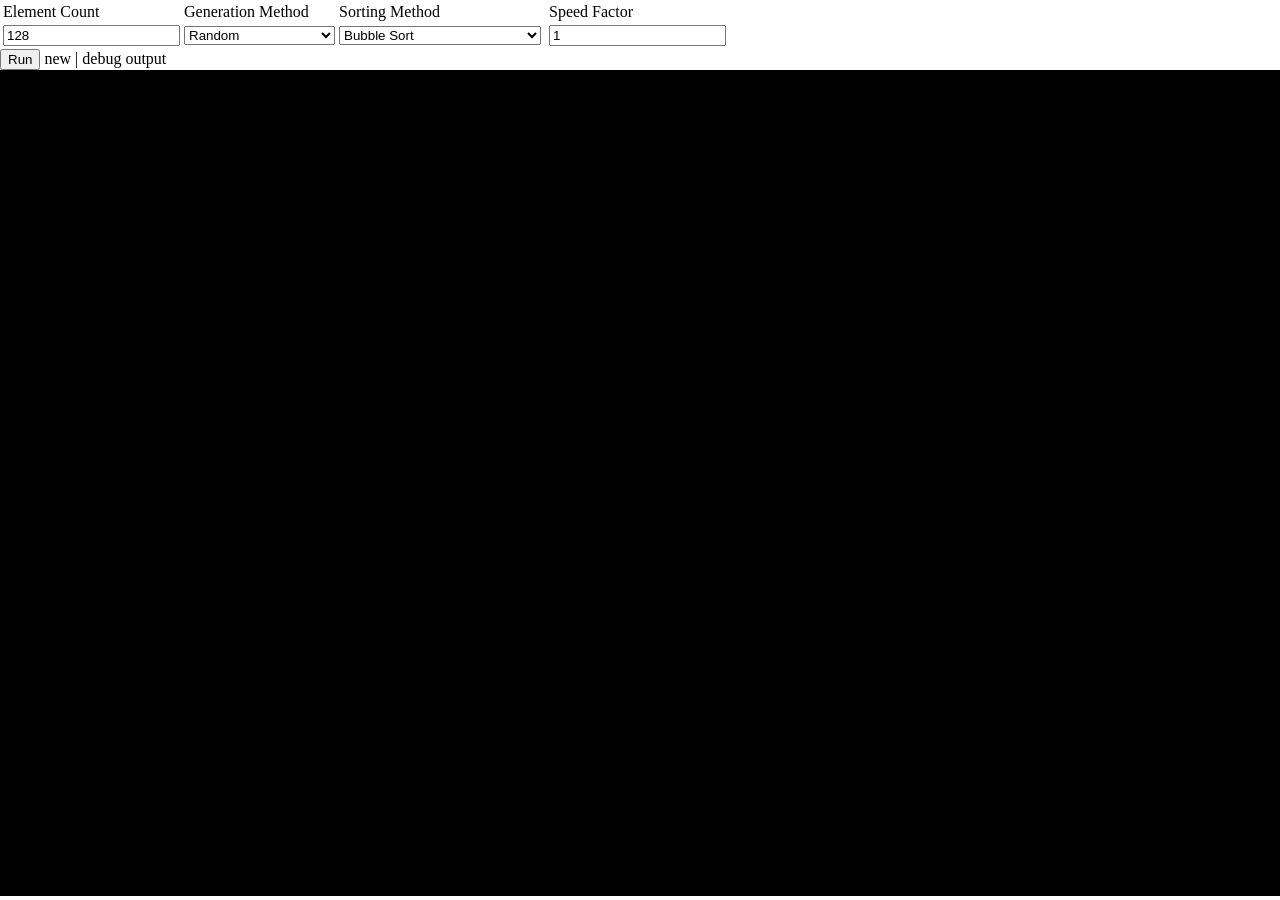
==== canvas.html @ a5acc55a "initial commit Note: All of these files (except .gitignore) were created at or before July 2025." ====
<!DOCTYPE html>
<html lang="en-US">
    <head>
        <meta charset="utf-8">
        <meta name="viewport" content="width=device-width, initial-scale=1.0">
        <title>Canvas</title>
        <link href="style.css" rel="stylesheet">
    </head>
    <body>
        
        <table>
            <tr>
                <td>Element Count</td>
                <td>Generation Method</td>
                <td>Sorting Method</td>
                <td><span id="concurrent_label">Run Concurrently</span></td>
                <td>Speed Factor</td>
            </tr>
            <tr>
                <td><input type="number" id="elementCount" value="128" min="1"/></td>
                <td>
                    <select id="generationMethod">
                        <option value="random">Random</option>
                        <option value="exponential">Random Exponential</option>
                        <option value="sqrt">Random Square Root</option>
                        <option value="almost">Almost Sorted</option>
                        <option value="reverse">Reverse</option>
                        <option value="spikes">Spikes</option>
                        <option value="pipeOrgan">Pipe Organ</option>
                        <option value="runs">Random Runs</option>
                    </select>
                </td>
                <td>
                    <select id="sortingMethod" onclick="checkConcurrentVisibility()">
                        <option value="bubble">Bubble Sort</option>
                        <option value="insertion">Insertion Sort</option>
                        <option value="selection">Selection Sort</option>
                        <option value="cocktail">Cocktail Sort</option>
                        <option value="comb">Comb Sort</option>
                        <option value="shell">Shell Sort</option>
                        <option value="heap">Heap Sort</option>
                        <option value="binary_insertion">Binary Insertion Sort</option>
                        <option value="weak_heap">Weak Heap Sort</option>
                        <option value="smooth">Smooth Sort</option>
                        <option value="quick">Quick Sort</option>
                        <option value="introspective">Introspective Sort</option>
                        <option value="pdq">Pattern Defeating Quick Sort</option>
                        <option value="merge">Merge Sort</option>
                        <option value="iterative_merge">Iterative Merge Sort</option>
                        <option value="tim">Tim Sort</option>
                        <option value="rotate">Rotate Merge Sort</option>
                        <option value="radix">Radix Sort</option>
                        <option value="counting">Counting Sort</option>
                        <option value="bitonic">Bitonic Sort</option>
                        <option value="boem">Batcher Odd-Even Merge Sort</option>
                        <option value="sqrt">Sqrt Sort</option>
                        <option value="stooge">Stooge Sort</option>
                        <option value="slow">Slow Sort</option>
                        <option value="bogo">Bogo Sort</option>
                    </select>
                </td>
                <td>
                    <!-- <label class="switch"> -->
                        <input  id="concurrent_check" type="checkbox">
                        <!-- <span class="slider round"></span> -->
                    <!-- </label> -->
                </td>
                <td>
                    <input type="number" id="speedFactor" value="1" min="0" onclick="module.newSpeed()"/>
                </td>
            </tr>
        </table>

        <button type="button" id="runButton" onclick="module.onClick()">Run</button>
        
        <span id="output">original</span> 
        |
        <span id="debug">debug output</span>

        <canvas class="myCanvas">
        </canvas>

        <script>
            const module = {};

            function checkConcurrentVisibility() {
                const sortingMethod = document.getElementById("sortingMethod").value;
                let value;
                switch (sortingMethod) {
                    case "bitonic":
                    case "boem":
                        value = "block";
                        break;
                    default:
                        value = "none";
                        break;
                }

                document.getElementById("concurrent_check").style.display = value;
                document.getElementById("concurrent_label").style.display = value;
// 
                // document.getElementById("output").textContent = document.getElementById("concurrent_check").checked;
            }
        </script>
        <script type="module" defer>
            import { reset, onClick, setNewSpeed } from "./script.js";

            checkConcurrentVisibility();

            reset();
            module.onClick = onClick;
            module.newSpeed = setNewSpeed;
        </script>
    </body>
</html>
---- style.css ----
body {
    margin: 0;
    overflow: hidden;
  }
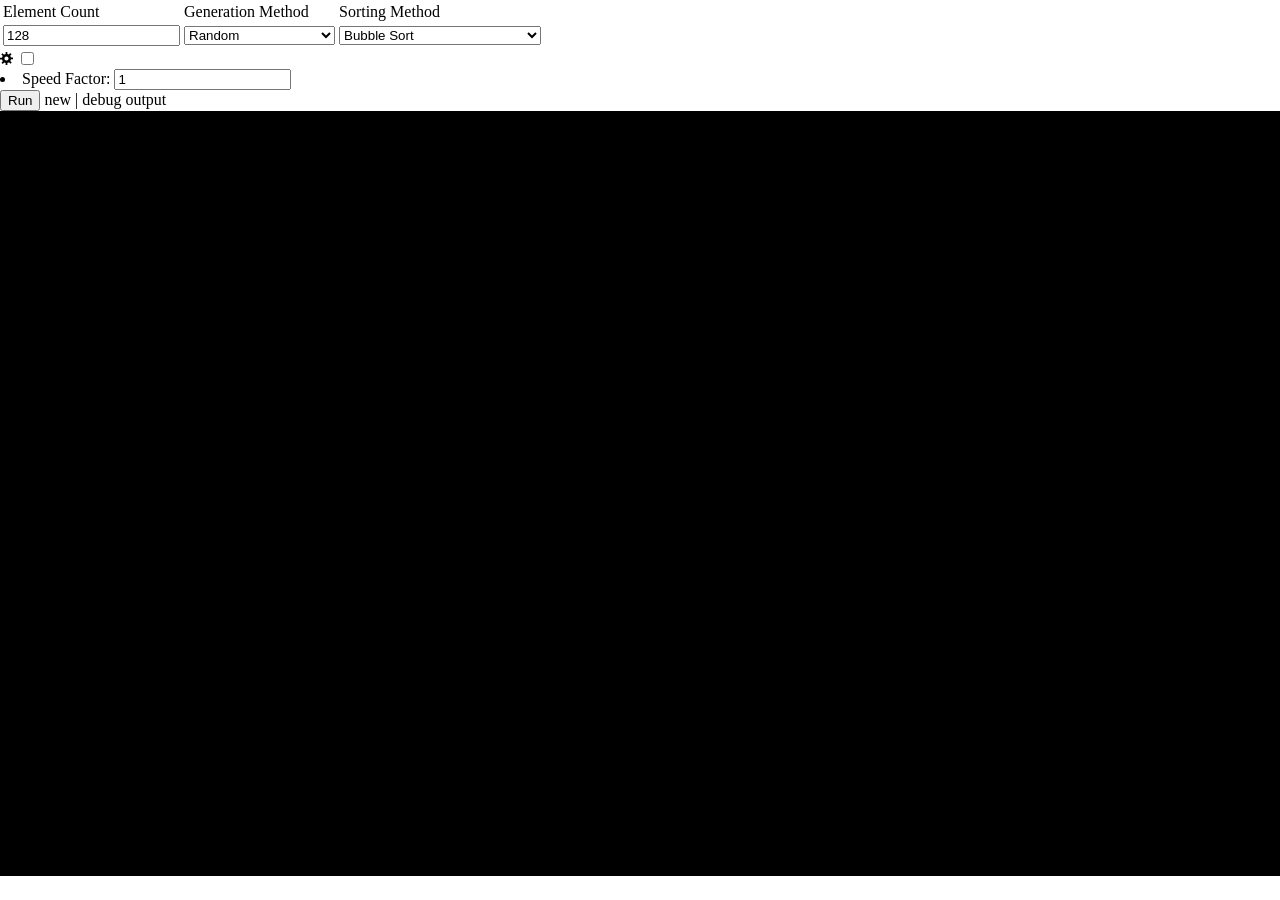
==== commit 7bc57cf8: "feat: Added settings toggle." ====
--- a/canvas.html
+++ b/canvas.html
@@ -13,8 +13,6 @@
                 <td>Element Count</td>
                 <td>Generation Method</td>
                 <td>Sorting Method</td>
-                <td><span id="concurrent_label">Run Concurrently</span></td>
-                <td>Speed Factor</td>
             </tr>
             <tr>
                 <td><input type="number" id="elementCount" value="128" min="1"/></td>
@@ -61,16 +59,32 @@
                 </td>
                 <td>
                     <!-- <label class="switch"> -->
-                        <input  id="concurrent_check" type="checkbox">
                         <!-- <span class="slider round"></span> -->
                     <!-- </label> -->
                 </td>
-                <td>
+                <!-- <td>
                     <input type="number" id="speedFactor" value="1" min="0" onclick="module.newSpeed()"/>
-                </td>
+                </td> -->
             </tr>
         </table>
-
+        <div>
+            <img src="images/cog.svg" alt="setting's cog" height="13">
+            <input type="checkbox" id="settings_check" onclick="display_dropdown()">
+            <ui class="dropdown" id="settings_dropdown">
+                <li>Speed Factor: <input type="number" id="speedFactor" value="1" min="0" onclick="module.newSpeed()"/></li>
+                <li id="concurrent_label">Run Concurrently: <input id="concurrent_check" type="checkbox"> </li>
+            </ui>
+            <script>
+                function display_dropdown() {
+                    if (input = document.getElementById("settings_check").checked) {
+                    document.getElementById("settings_dropdown").style.display = "block"
+                    }
+                    else {
+                        document.getElementById("settings_dropdown").style.display = "none"
+                    }
+                }
+            </script>
+        </div>
         <button type="button" id="runButton" onclick="module.onClick()">Run</button>
         
         <span id="output">original</span> 
@@ -96,10 +110,7 @@
                         break;
                 }
 
-                document.getElementById("concurrent_check").style.display = value;
                 document.getElementById("concurrent_label").style.display = value;
-// 
-                // document.getElementById("output").textContent = document.getElementById("concurrent_check").checked;
             }
         </script>
         <script type="module" defer>
--- a/style.css
+++ b/style.css
@@ -1,4 +1,42 @@
 body {
     margin: 0;
     overflow: hidden;
-  }+  }
+
+ul {
+  list-style-type: none;
+  margin: 0;
+}
+
+#settings {
+  padding: 0
+}
+
+/* Style the caret/arrow */
+.caret {
+  cursor: pointer;
+  user-select: none; /* Prevent text selection */
+}
+
+/* Create the caret/arrow with a unicode, and style it */
+.caret::before {
+  content: "\25B6";
+  color: black;
+  display: inline-block;
+  margin-right: 6px;
+}
+
+/* Rotate the caret/arrow icon when clicked on (using JavaScript) */
+.caret-down::before {
+  transform: rotate(90deg);
+}
+
+/* Hide the nested list */
+.nested {
+  display: none;
+}
+
+/* Show the nested list when the user clicks on the caret/arrow (with JavaScript) */
+.active {
+  display: block;
+}
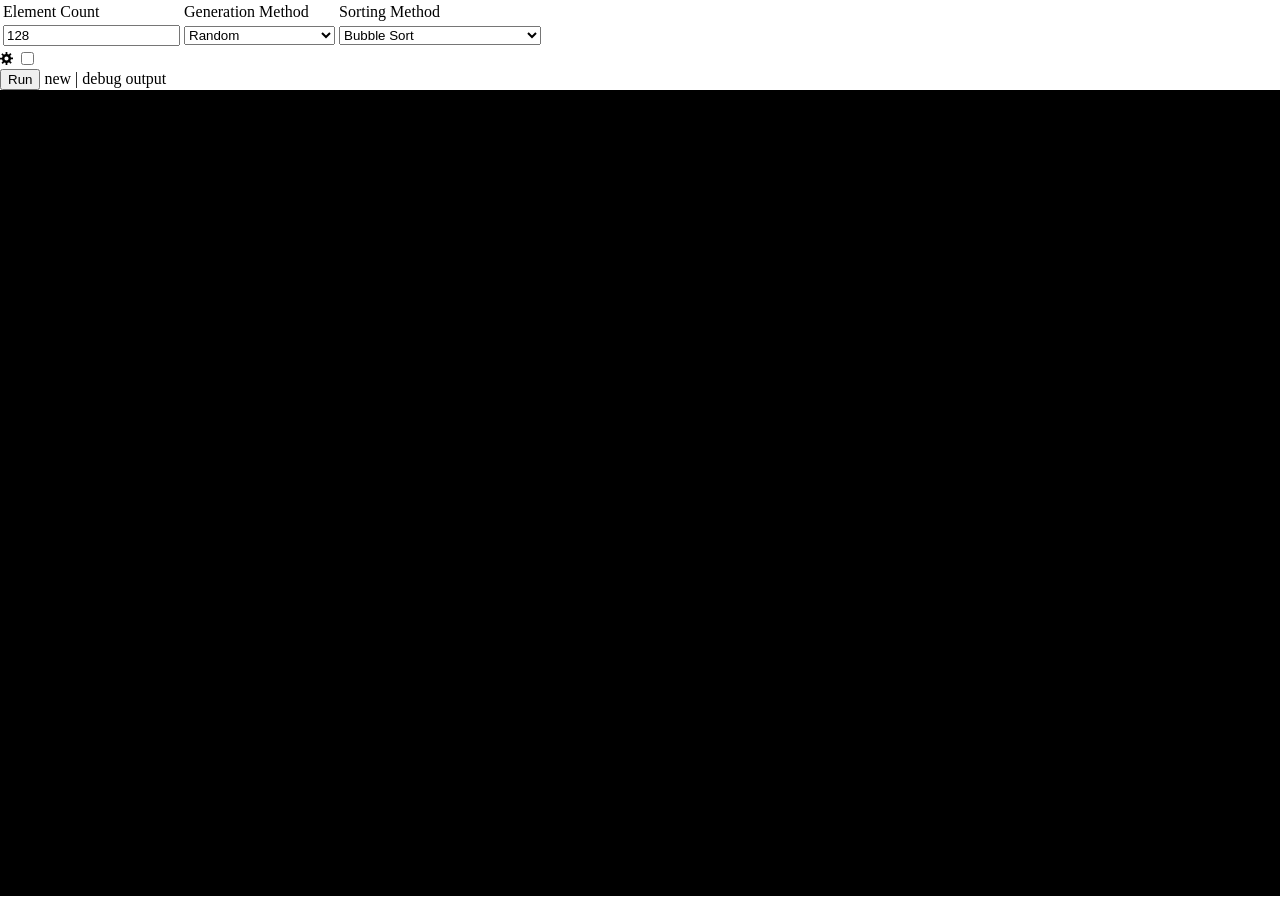
==== commit eb0eb7aa: "feat: Added skip generation option." ====
--- a/canvas.html
+++ b/canvas.html
@@ -73,6 +73,9 @@
             <ui class="dropdown" id="settings_dropdown">
                 <li>Speed Factor: <input type="number" id="speedFactor" value="1" min="0" onclick="module.newSpeed()"/></li>
                 <li id="concurrent_label">Run Concurrently: <input id="concurrent_check" type="checkbox"> </li>
+                <li>
+                    Skip Generation: <input id="skip_gen_toggle" type="checkbox">
+                </li>
             </ui>
             <script>
                 function display_dropdown() {
--- a/style.css
+++ b/style.css
@@ -1,42 +1,8 @@
 body {
     margin: 0;
-    overflow: hidden;
+    overflow: scroll;
   }
 
-ul {
-  list-style-type: none;
-  margin: 0;
-}
-
-#settings {
-  padding: 0
-}
-
-/* Style the caret/arrow */
-.caret {
-  cursor: pointer;
-  user-select: none; /* Prevent text selection */
-}
-
-/* Create the caret/arrow with a unicode, and style it */
-.caret::before {
-  content: "\25B6";
-  color: black;
-  display: inline-block;
-  margin-right: 6px;
-}
-
-/* Rotate the caret/arrow icon when clicked on (using JavaScript) */
-.caret-down::before {
-  transform: rotate(90deg);
-}
-
-/* Hide the nested list */
-.nested {
+.dropdown {
   display: none;
 }
-
-/* Show the nested list when the user clicks on the caret/arrow (with JavaScript) */
-.active {
-  display: block;
-}
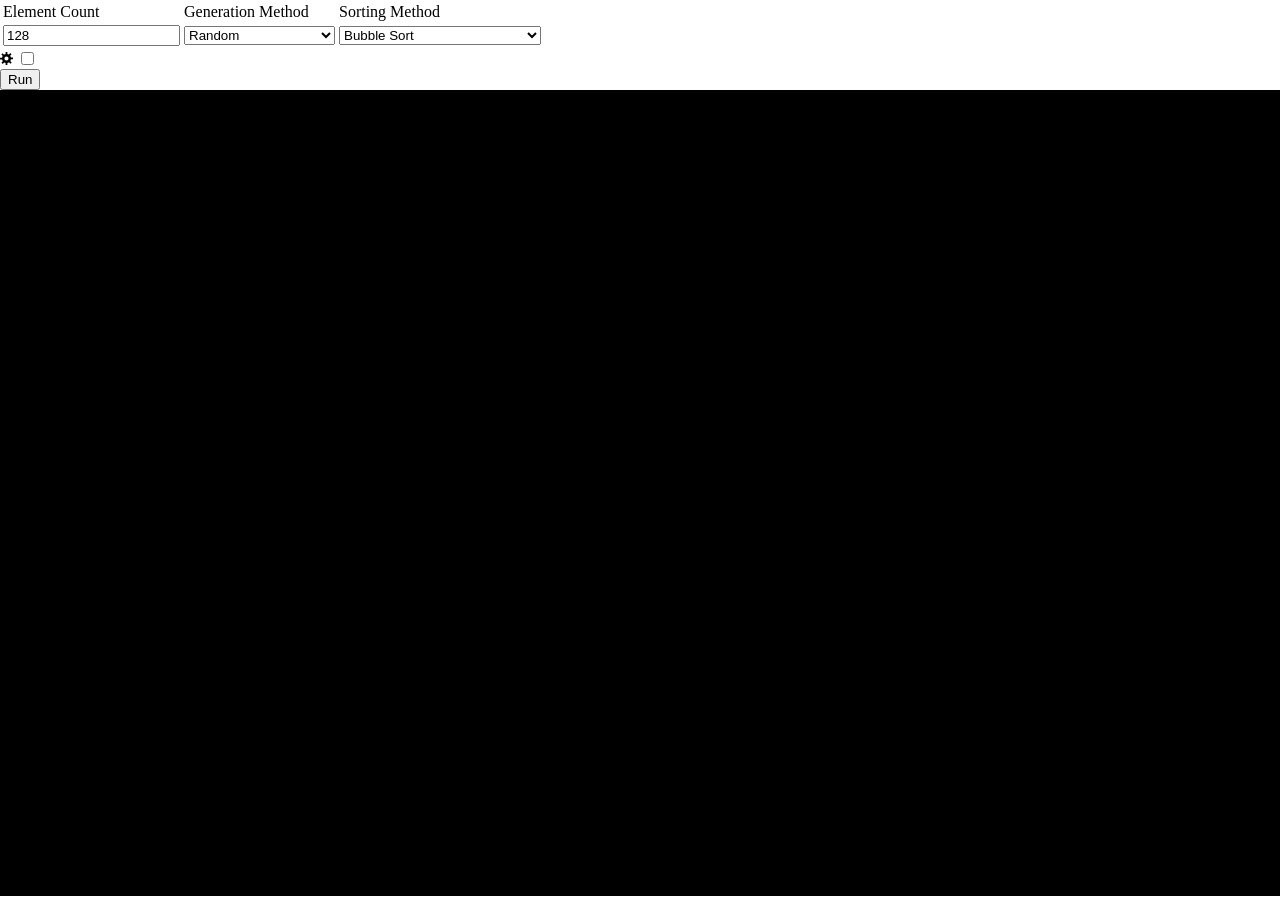
==== commit 1cdc4e2a: "style: removed debugging elements in favour of `console.log` instead." ====
--- a/canvas.html
+++ b/canvas.html
@@ -89,10 +89,6 @@
             </script>
         </div>
         <button type="button" id="runButton" onclick="module.onClick()">Run</button>
-        
-        <span id="output">original</span> 
-        |
-        <span id="debug">debug output</span>
 
         <canvas class="myCanvas">
         </canvas>
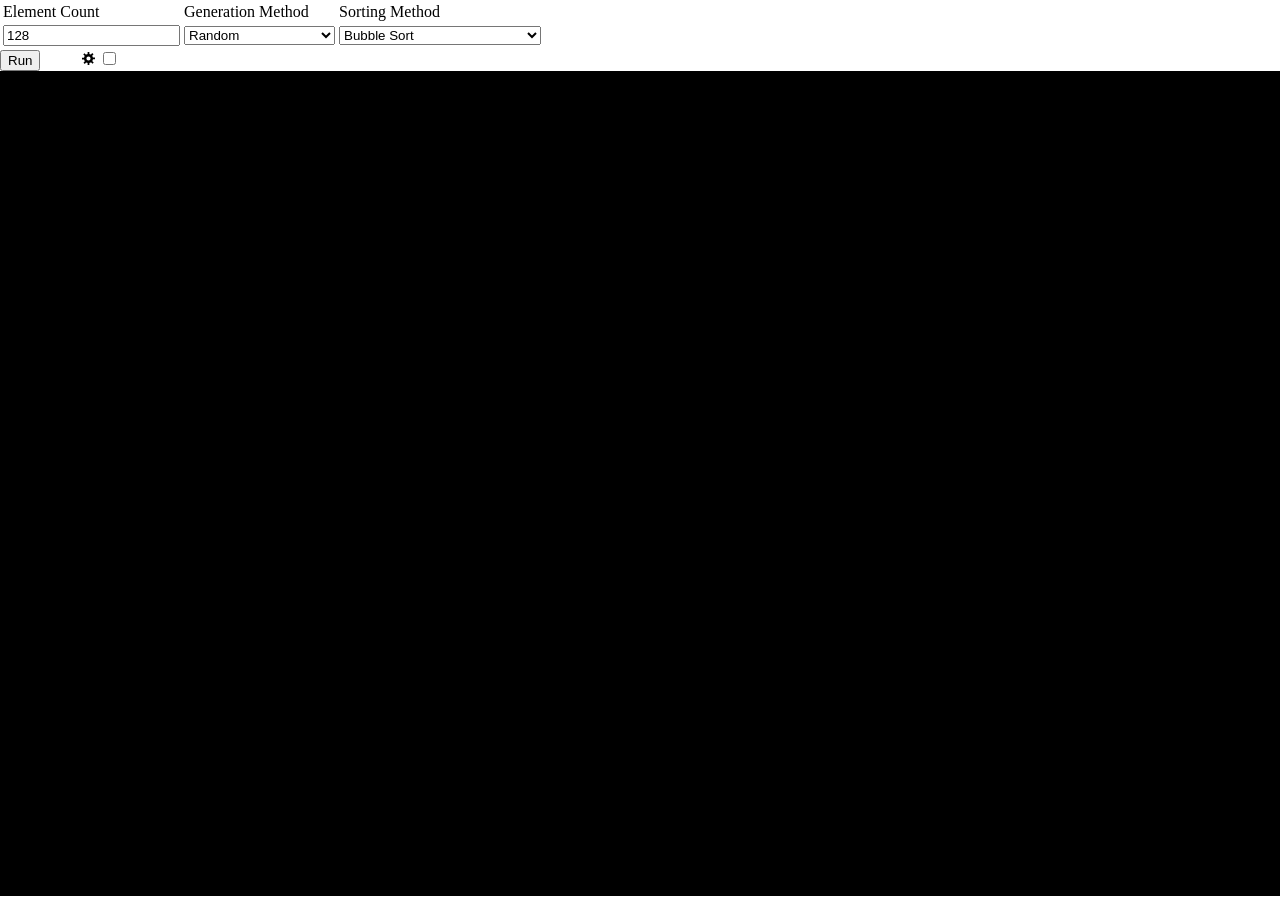
==== commit 1f26b8aa: "ditto style: reorganized locations of stuff." ====
--- a/canvas.html
+++ b/canvas.html
@@ -68,7 +68,8 @@
             </tr>
         </table>
         <div>
-            <img src="images/cog.svg" alt="setting's cog" height="13">
+            <button type="button" id="runButton" onclick="module.onClick()">Run</button>
+            <img id="settings_img" src="images/cog.svg" alt="setting's cog" height="13">
             <input type="checkbox" id="settings_check" onclick="display_dropdown()">
             <ui class="dropdown" id="settings_dropdown">
                 <li>Speed Factor: <input type="number" id="speedFactor" value="1" min="0" onclick="module.newSpeed()"/></li>
@@ -80,7 +81,7 @@
             <script>
                 function display_dropdown() {
                     if (input = document.getElementById("settings_check").checked) {
-                    document.getElementById("settings_dropdown").style.display = "block"
+                        document.getElementById("settings_dropdown").style.display = "block"
                     }
                     else {
                         document.getElementById("settings_dropdown").style.display = "none"
@@ -88,7 +89,6 @@
                 }
             </script>
         </div>
-        <button type="button" id="runButton" onclick="module.onClick()">Run</button>
 
         <canvas class="myCanvas">
         </canvas>
--- a/style.css
+++ b/style.css
@@ -5,4 +5,14 @@
 
 .dropdown {
   display: none;
+  list-style-type: none;
+  padding-left: 1cm;
 }
+
+#settings_img {
+  padding-left:1cm
+}
+
+#settings_dropdown {
+  padding-left: 3cm
+}
